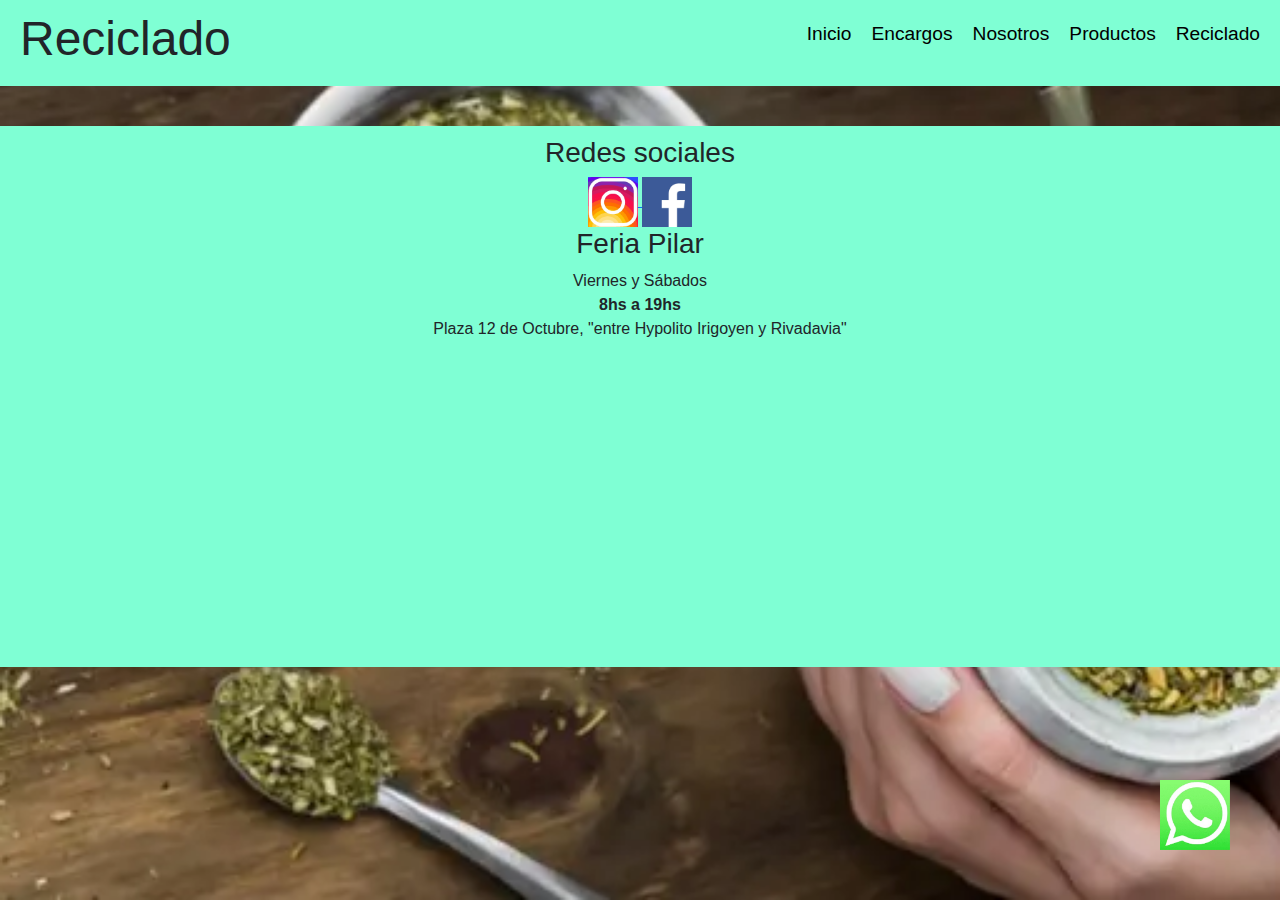
==== pages/reciclados.html @ dd3102e1 "primer commit" ====
<!DOCTYPE html>
<html lang="es">
<head>
    <meta charset="UTF-8">
    <meta name="viewport" content="width=device-width, initial-scale=1.0">
    <title>VidaNueva-Reciclados</title>
    <link href="https://cdn.jsdelivr.net/npm/bootstrap@5.3.3/dist/css/bootstrap.min.css" rel="stylesheet" integrity="sha384-QWTKZyjpPEjISv5WaRU9OFeRpok6YctnYmDr5pNlyT2bRjXh0JMhjY6hW+ALEwIH" crossorigin="anonymous">
    <link rel="stylesheet" href="../css/style.css">
</head>
<body>
    <header>
        <h1>Reciclado</h1>
        <nav>
            <ul class="poggi">
                <li class="menu-item"><a class="menu-link"href="../index.html">Inicio</a></li>
                <li class="menu-item"><a class="menu-link"href="./encargos.html">Encargos</a></li>
                <li class="menu-item"><a class="menu-link"href="./nosotros.html">Nosotros</a></li>
                <li class="menu-item"><a class="menu-link"href="./productos.html">Productos</a></li>
                <li class="menu-item"><a class="menu-link"href="./reciclados.html">Reciclado</a></li>
            </ul>
        </nav>
    </header>
    <main>
    </main>
    <footer>
        <div class="redes">
            <h3>Redes sociales</h3>
            <a class="instagram" href="https://www.instagram.com/vida.nuevareciclado/" target="_blank">
                <img class="imagenicono" src="../img/logoig.jpg" alt="Instagram Vida.NuevaReciclados" title="Vida.NuevaReciclados">
            </a>
            <a class="facebook" href="https://www.facebook.com/profile.php?id=61562329345831" target="_blank">
                <img class="imagenicono" src="../img/logoface.jpg" alt="Facebook Vida Nueva" title="Vida Nueva">
            </a>
        </div>
        <div class="ubicados">
            <h3>Feria Pilar</h3>
            <p>Viernes y Sábados <br><b>8hs a 19hs</b><br> Plaza 12 de Octubre, "entre Hypolito Irigoyen y Rivadavia"</p>
        </div>
        <div class="map-container">
            <iframe class="mapa" src="https://www.google.com/maps/embed?pb=!1m18!1m12!1m3!1d1644.8699796883018!2d-58.91366149914878!3d-34.45874834808639!2m3!1f0!2f0!3f0!3m2!1i1024!2i768!4f13.1!3m3!1m2!1s0x95bc9cd1e5b542c7%3A0x15c9f39551b5c4fc!2sPlaza%2012%20de%20Octubre!5e0!3m2!1ses-419!2sar!4v1722203785785!5m2!1ses-419!2sar"></iframe>
        </div>
        <div class="whatsapp">
            <a href="https://wa.me/+5491137908862" target="_blank">
                <img src="../img/logowhatsap.jpg" alt="Logo de WhatsApp" title="WhatsApp">
            </a>
        </div>
    </footer>
    <script src="https://cdn.jsdelivr.net/npm/bootstrap@5.3.3/dist/js/bootstrap.bundle.min.js" integrity="sha384-YvpcrYf0tY3lHB60NNkmXc5s9fDVZLESaAA55NDzOxhy9GkcIdslK1eN7N6jIeHz" crossorigin="anonymous"></script>
</body>
</html>
---- css/style.css ----
/* Reset */
* {
    margin: 0;
    padding: 0;
    box-sizing: border-box;
}

/* Body */
body {
    background-image: url(../img/fondomates.webp);
    background-repeat: no-repeat;
    background-size: cover;
    background-position: center;
    background-attachment: fixed;
    font-family: Arial, sans-serif;
}

/* Header */
header {
    display: flex;
    justify-content: space-between;
    align-items: center;
    padding: 10px 20px;
    background-color: aquamarine;
    position: sticky;
    top: 0;
}

h1 {
    font-size: 2.5rem;
}

.poggi {
    list-style-type: none;
    display: flex;
    flex-wrap: wrap;
}

.menu-item {
    margin-left: 20px;
}

.menu-link {
    text-decoration: none;
    color: black;
    font-size: 1rem;
}

/* Main */
main {
    color: white;
    font-size: 1rem;
    padding: 20px;
}

.presentatexto {
    font-size: 1rem;
    margin: 30px;
    text-align: center;
}

.mainhero img {
    margin: 10px;
    max-width: 100%; 
    height: auto;
}

.mainhero p {
    padding: 20px;
}

.mainhero {
    display: flex;
    flex-direction: row;
    align-items: center;
    justify-content: center;
}
.productosenventa {
    display: grid;
    grid-template-columns: repeat(auto-fill, minmax(200px, 1fr));
    gap: 20px;
    margin: 10px;
}

.productosenventa div {
    display: flex;
    flex-direction: column;
    align-items: center;
    border: 1px solid #ccc;
    padding: 10px;
    border-radius: 8px;
    box-shadow: 0 4px 8px rgba(0, 0, 0, 0.1);
    background-color:cadetblue;
}

.productosenventa img {
    max-width: 100%;
    height: auto;
    border-radius: 8px;
    margin-bottom: 10px;
}

.productosenventa h3 {
    font-size: 16px;
    text-align: center;
    margin: 10px 0;
}

.productosenventa button {
    background-color: #4CAF50;
    color: white;
    border: none;
    padding: 10px 20px;
    text-align: center;
    font-size: 16px;
    margin-top: auto;
    cursor: pointer;
    border-radius: 8px;
}

.productosenventa button:hover {
    background-color: #45a049;
}
.nosotros img{ margin: 10px; width: 20%; height: 60%; display: flexbox;}
.nosotros p{padding: 20px;}
.nosotros div{display: flex;}
.encargos {
    display: flex;
    flex-direction: column; 
    align-items: center;
}

.encargos div {
    margin: 20px 0;
}

.encargos img {
    max-width: 100%; 
    height: auto;
}

@media (min-width: 768px) {
    .encargos {
        flex-direction: row; 
        justify-content: space-around;
    }

    .encargos div {
        margin: 0 20px; 
    }
}

                                            /* Hero  */
.hero {
    display: flex;
    flex-direction: column; 
    align-items: center;
    justify-content: center;
    width: 100%;
    margin: 20px 0;
}

.hero div {
    width: 80%;
    max-width: 300px;
    margin: 10px;
    text-align: center;
}

.hero div img {
    width: 100%;
    height: auto;
    border-radius: 8px;
}

.hero div a {
    display: inline-block;
    background-color: black;
    text-decoration: none;
    color: white;
    padding: 5px 10px;
    margin-top: 10px;
}

/* Footer */
footer {
    display: flex;
    flex-wrap: wrap;
    justify-content: space-around;
    align-items: center;
    background-color: aquamarine;
    padding: 10px;
    height: auto;
    text-align: center;
}

.redes img {
    width: 50px;
    height: 50px;
}

.ubicados {
    text-align: center;
    width: 100%;
    margin-top: 20px;
}

.map-container {
    width: 100%;
    max-width: 100%;
    height: 300px;
}

.mapa {
    width: 100%;
    height: 100%;
}

.whatsapp {
    position: fixed;
    bottom: 50px;
    right: 50px;
}

.whatsapp img {
    width: 70px;
    height: 70px;
}

.imagenicono {
    width: 70px;
    height: 70px;
}

/* Media Queries */
@media (min-width: 768px) {
    .hero {
        flex-direction: row; 
        flex-wrap: wrap;
    }

    .hero div {
        width: 45%;
        max-width: none;
        margin: 20px;
    }

    .mainhero {
        flex-direction: row; 
    }

    .presenta {
        flex-direction: row; 
    }

    header h1 {
        font-size: 3rem;
    }

    .menu-link {
        font-size: 1.2rem;
    }

    footer {
        flex-direction: row; 
    }

    .ubicados, .map-container, .whatsapp {
        margin-top: 0;
    }
        .encargos {
            flex-direction: row; 
            justify-content: space-around;
        }
    
        .encargos div {
            margin: 0 20px; }
    
}

@media only screen and (max-width:767px) {
    header{
        display: block;
        text-align: center;
    }

    header nav,header nav ul{
        display: block;
    }

    header nav{
        margin-top: 10px;
        margin-bottom: 20px;
    }
}
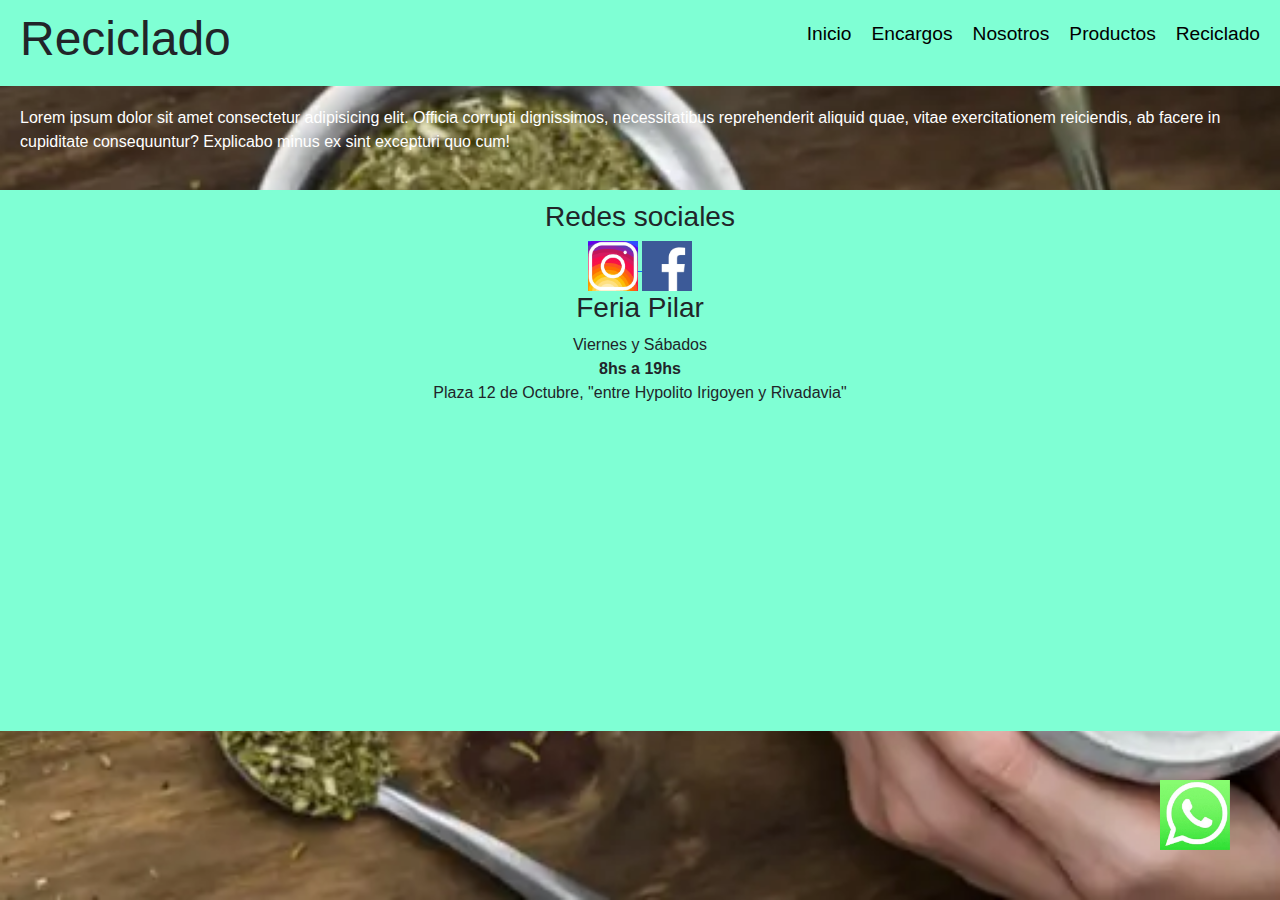
==== commit 82d8fb3e: "primer commit" ====
--- a/pages/reciclados.html
+++ b/pages/reciclados.html
@@ -21,6 +21,7 @@
         </nav>
     </header>
     <main>
+        <p>Lorem ipsum dolor sit amet consectetur adipisicing elit. Officia corrupti dignissimos, necessitatibus reprehenderit aliquid quae, vitae exercitationem reiciendis, ab facere in cupiditate consequuntur? Explicabo minus ex sint excepturi quo cum!</p>
     </main>
     <footer>
         <div class="redes">
